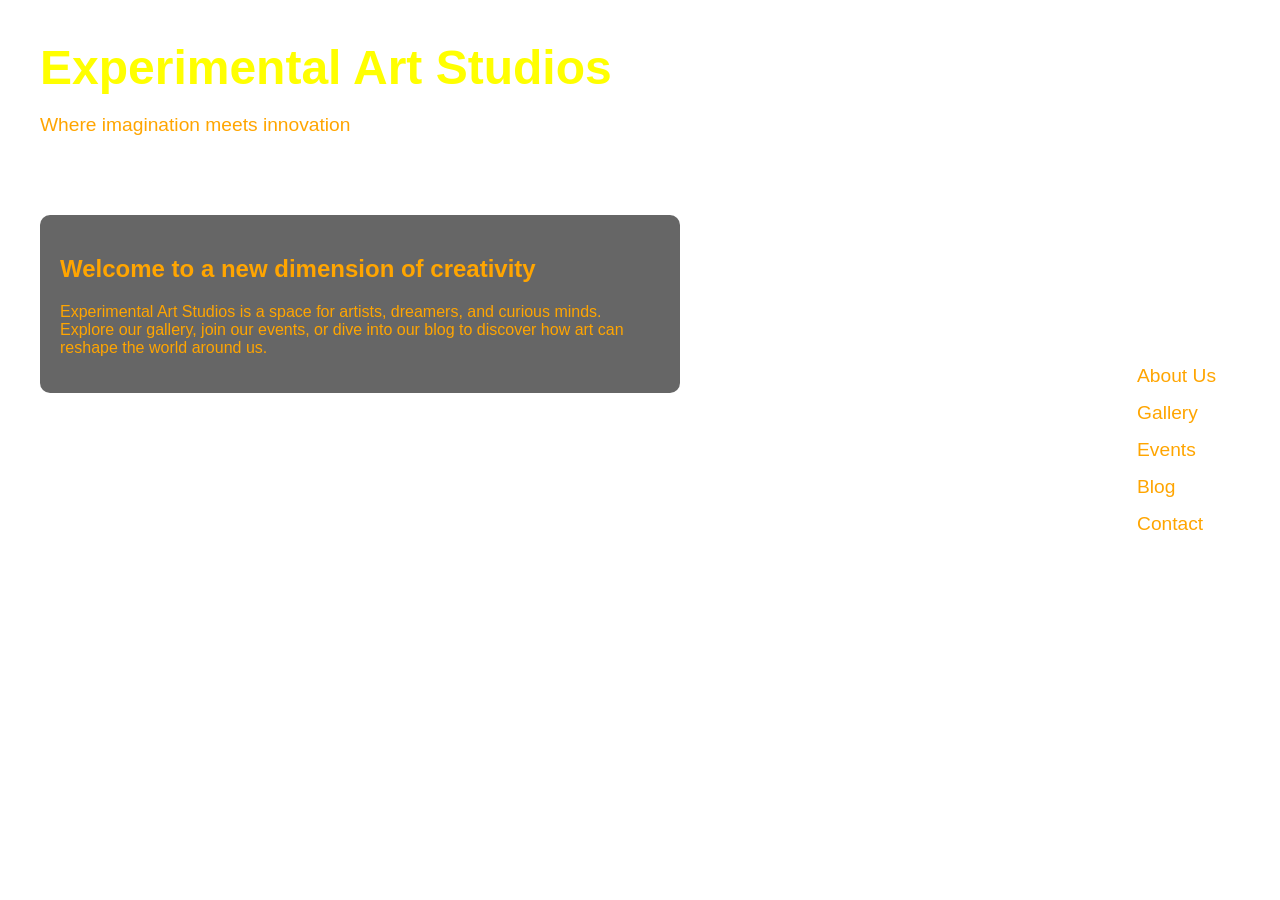
==== index.html @ 9878e800 "Add files via upload" ====
<!DOCTYPE html>
<html lang="en">
<head>
  <meta charset="UTF-8" />
  <meta name="viewport" content="width=device-width, initial-scale=1.0" />
  <title>Experimental Art Studios</title>
  <link rel="stylesheet" href="styles.css" />
</head>
<body>
  <div class="container">
    <header>
      <h1>Experimental Art Studios</h1>
      <p>Where imagination meets innovation</p>
    </header>

    <nav class="sidebar-links">
      <ul>
        <li><a href="about.html">About Us</a></li>
        <li><a href="gallery.html">Gallery</a></li>
        <li><a href="events.html">Events</a></li>
        <li><a href="blog.html">Blog</a></li>
        <li><a href="contact.html">Contact</a></li>
      </ul>
    </nav>

    <main>
      <section class="intro">
        <h2>Welcome to a new dimension of creativity</h2>
        <p>
          Experimental Art Studios is a space for artists, dreamers, and curious minds.
          Explore our gallery, join our events, or dive into our blog to discover how
          art can reshape the world around us.
        </p>
      </section>
    </main>
  </div>
</body>
</html>
---- styles.css ----
body {
  margin: 0;
  padding: 0;
  background-image: url('background.jpg'); /* Replace with your actual image path */
  background-size: cover;
  background-position: center;
  font-family: 'Segoe UI', Tahoma, Geneva, Verdana, sans-serif;
  color: orange;
}

.container {
  display: flex;
  flex-direction: column;
  align-items: flex-start;
  padding: 40px;
}

header {
  text-align: left;
  margin-bottom: 60px;
}

header h1 {
  font-size: 3em;
  color: yellow;
  margin: 0;
}

header p {
  font-size: 1.2em;
  color: orange;
}

.sidebar-links {
  position: absolute;
  top: 50%;
  right: 5%;
  transform: translateY(-50%);
}

.sidebar-links ul {
  list-style: none;
  padding: 0;
}

.sidebar-links li {
  margin: 15px 0;
}

.sidebar-links a {
  text-decoration: none;
  color: orange;
  font-size: 1.2em;
  transition: color 0.3s ease;
}

.sidebar-links a:hover {
  color: yellow;
}

.intro {
  max-width: 600px;
  background-color: rgba(0, 0, 0, 0.6);
  padding: 20px;
  border-radius: 10px;
}
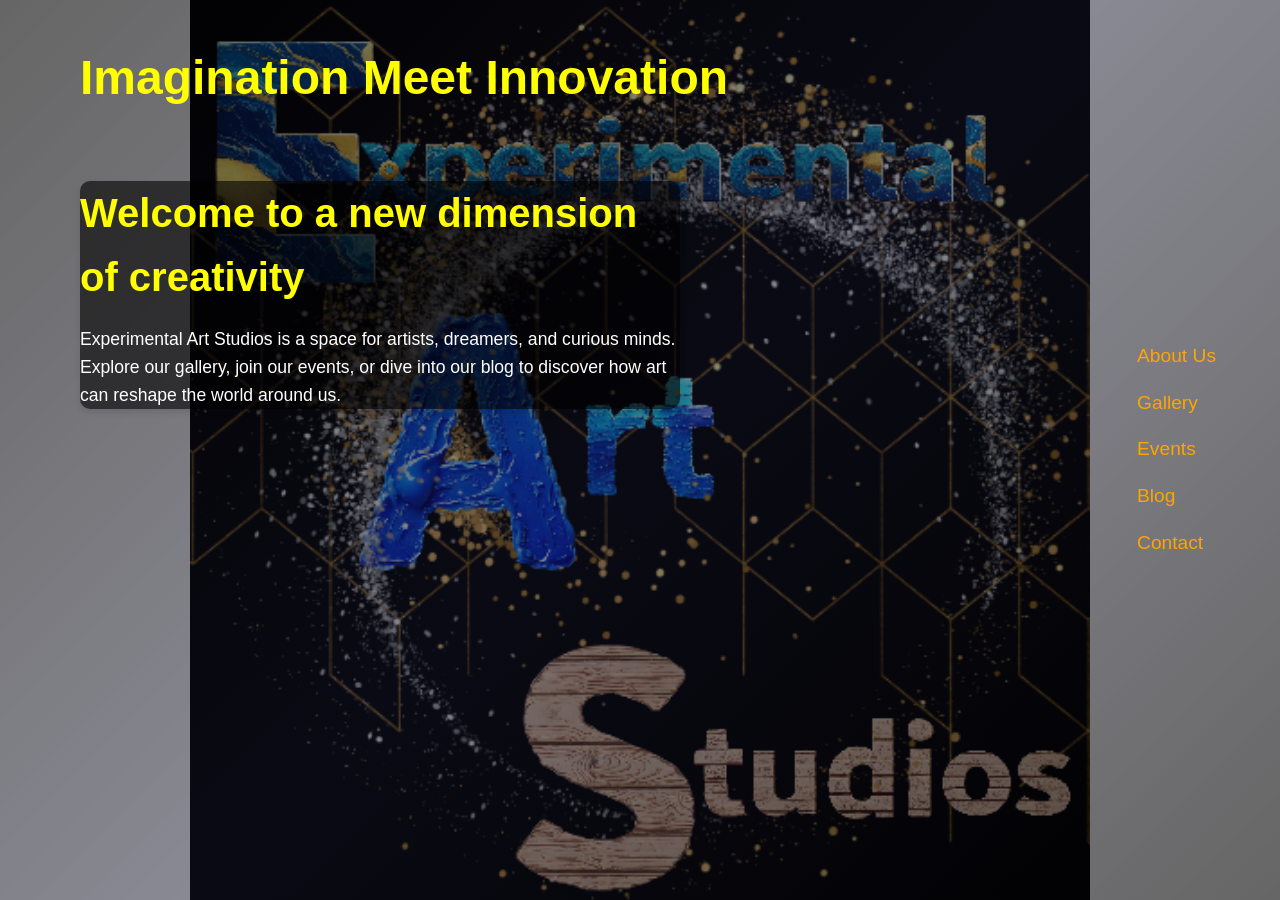
==== commit 08ceada4: "Add files via upload" ====
--- a/index.html
+++ b/index.html
@@ -3,17 +3,18 @@
 <head>
   <meta charset="UTF-8" />
   <meta name="viewport" content="width=device-width, initial-scale=1.0" />
+  <meta name="description" content="Experimental Art Studios - A space for artists, dreamers, and curious minds." />
   <title>Experimental Art Studios</title>
   <link rel="stylesheet" href="styles.css" />
 </head>
 <body>
   <div class="container">
     <header>
-      <h1>Experimental Art Studios</h1>
-      <p>Where imagination meets innovation</p>
+      <h1>Imagination Meet Innovation</h1>
+      <p aria-hidden="true"></p> <!-- Empty p tag for spacing, marked as hidden for accessibility -->
     </header>
 
-    <nav class="sidebar-links">
+    <nav class="sidebar-links" aria-label="Main Navigation">
       <ul>
         <li><a href="about.html">About Us</a></li>
         <li><a href="gallery.html">Gallery</a></li>
--- a/styles.css
+++ b/styles.css
@@ -1,66 +1,194 @@
-body {
-  margin: 0;
-  padding: 0;
-  background-image: url('background.jpg'); /* Replace with your actual image path */
-  background-size: cover;
-  background-position: center;
-  font-family: 'Segoe UI', Tahoma, Geneva, Verdana, sans-serif;
-  color: orange;
-}
-
-.container {
-  display: flex;
-  flex-direction: column;
-  align-items: flex-start;
-  padding: 40px;
-}
-
-header {
-  text-align: left;
-  margin-bottom: 60px;
-}
-
-header h1 {
-  font-size: 3em;
-  color: yellow;
-  margin: 0;
-}
-
-header p {
-  font-size: 1.2em;
-  color: orange;
-}
-
-.sidebar-links {
-  position: absolute;
-  top: 50%;
-  right: 5%;
-  transform: translateY(-50%);
-}
-
-.sidebar-links ul {
-  list-style: none;
-  padding: 0;
-}
-
-.sidebar-links li {
-  margin: 15px 0;
-}
-
-.sidebar-links a {
-  text-decoration: none;
-  color: orange;
-  font-size: 1.2em;
-  transition: color 0.3s ease;
-}
-
-.sidebar-links a:hover {
-  color: yellow;
-}
-
-.intro {
-  max-width: 600px;
-  background-color: rgba(0, 0, 0, 0.6);
-  padding: 20px;
-  border-radius: 10px;
-}
+/* Define CSS variables for consistency and maintainability */
+:root {
+  --primary-color: orange;
+  --secondary-color: yellow;
+  --background-overlay: rgba(0, 0, 0, 0.6);
+  --font-family: 'Segoe UI', Tahoma, Geneva, Verdana, sans-serif;
+  --max-width: 1200px;
+  --spacing-unit: 1rem;
+}
+
+/* Reset and base styles */
+* {
+  margin: 0;
+  padding: 0;
+  box-sizing: border-box;
+}
+
+body {
+  min-height: 100vh;
+  background-image: url('images/1stlogoExperimentalArtStudios.png');
+  background-size: contain; /* Ensures entire image is visible */
+  background-position: center top;
+  background-repeat: no-repeat;
+  background-attachment: scroll;
+  font-family: var(--font-family);
+  color: var(--primary-color);
+  display: flex;
+  justify-content: center;
+  align-items: flex-start;
+  line-height: 1.6;
+}
+
+/* Overlay for better text readability */
+body::before {
+  content: '';
+  position: fixed;
+  top: 0;
+  left: 0;
+  width: 100%;
+  height: 100%;
+  background: linear-gradient(
+    135deg,
+    var(--background-overlay) 0%,
+    rgba(20, 20, 40, 0.5) 50%,
+    var(--background-overlay) 100%
+  );
+  z-index: -1;
+}
+
+/* Container layout */
+.container {
+  max-width: var(--max-width);
+  width: 100%;
+  padding: calc(var(--spacing-unit) * 2.5);
+  display: flex;
+  flex-direction: column;
+  gap: calc(var(--spacing-unit) * 3);
+}
+
+/* Header styles */
+header {
+  text-align: left;
+}
+
+header h1 {
+  font-size: clamp(2rem, 5vw, 3em);
+  color: var(--secondary-color);
+  margin-bottom: var(--spacing-unit);
+}
+
+header p {
+  font-size: 1.2em;
+  color: var(--primary-color);
+}
+
+/* Navigation styles */
+.sidebar-links {
+  position: absolute;
+  top: 50%;
+  right: 5%;
+  transform: translateY(-50%);
+}
+
+.sidebar-links ul {
+  list-style: none;
+  padding: 0;
+}
+
+.sidebar-links li {
+  margin: var(--spacing-unit) 0;
+}
+
+.sidebar-links a {
+  text-decoration: none;
+  color: var(--primary-color);
+  font-size: 1.2em;
+  transition: color 0.3s ease;
+}
+
+.sidebar-links a:hover,
+.sidebar-links a:focus {
+  color: var(--secondary-color);
+  outline: none; /* Remove default focus outline for custom styling */
+}
+
+/* Main content styles */
+main {
+  flex: 1;
+  display: flex;
+  align-items: center;
+}
+
+.intro {
+  max-width: 600px;
+  background-color: var(--background-overlay);
+  padding: var(--spacing-unit) * 1.25;
+  border-radius: 10px;
+  box-shadow: 0 4px 6px rgba(0, 0, 0, 0.1);
+}
+
+.intro h2 {
+  font-size: clamp(1.5rem, 4vw, 2.5rem);
+  margin-bottom: var(--spacing-unit);
+  color: var(--secondary-color);
+}
+
+.intro p {
+  font-size: 1.1em;
+  color: white;
+}
+
+/* Responsive design */
+@media (max-width: 768px) {
+  .container {
+    padding: var(--spacing-unit) * 1.5;
+    gap: var(--spacing-unit) * 2;
+  }
+
+  .sidebar-links {
+    position: static;
+    transform: none;
+    width: 100%;
+    margin: var(--spacing-unit) 0;
+  }
+
+  .sidebar-links ul {
+    display: flex;
+    flex-wrap: wrap;
+    justify-content: center;
+    gap: var(--spacing-unit);
+  }
+
+  .sidebar-links li {
+    margin: 0;
+  }
+
+  .sidebar-links a {
+    padding: 0.5em 1em;
+    width: 100%;
+    text-align: center;
+    background: rgba(255, 255, 255, 0.1);
+    border-radius: 5px;
+  }
+
+  header {
+    text-align: center;
+  }
+
+  .intro {
+    padding: var(--spacing-unit);
+  }
+}
+
+@media (max-width: 480px) {
+  .sidebar-links a {
+    width: 100%;
+    padding: 0.4em 0.8em;
+  }
+
+  header h1 {
+    font-size: clamp(1.5rem, 5vw, 2.5em);
+  }
+
+  .intro {
+    padding: calc(var(--spacing-unit) * 0.75);
+  }
+}
+
+/* High-resolution displays */
+@media (-webkit-min-device-pixel-ratio: 2), (min-resolution: 192dpi) {
+  body {
+    background-image: url('images/1stlogoExperimentalArtStudios@2x.png'); /* High-res version placeholder */
+  }
+}
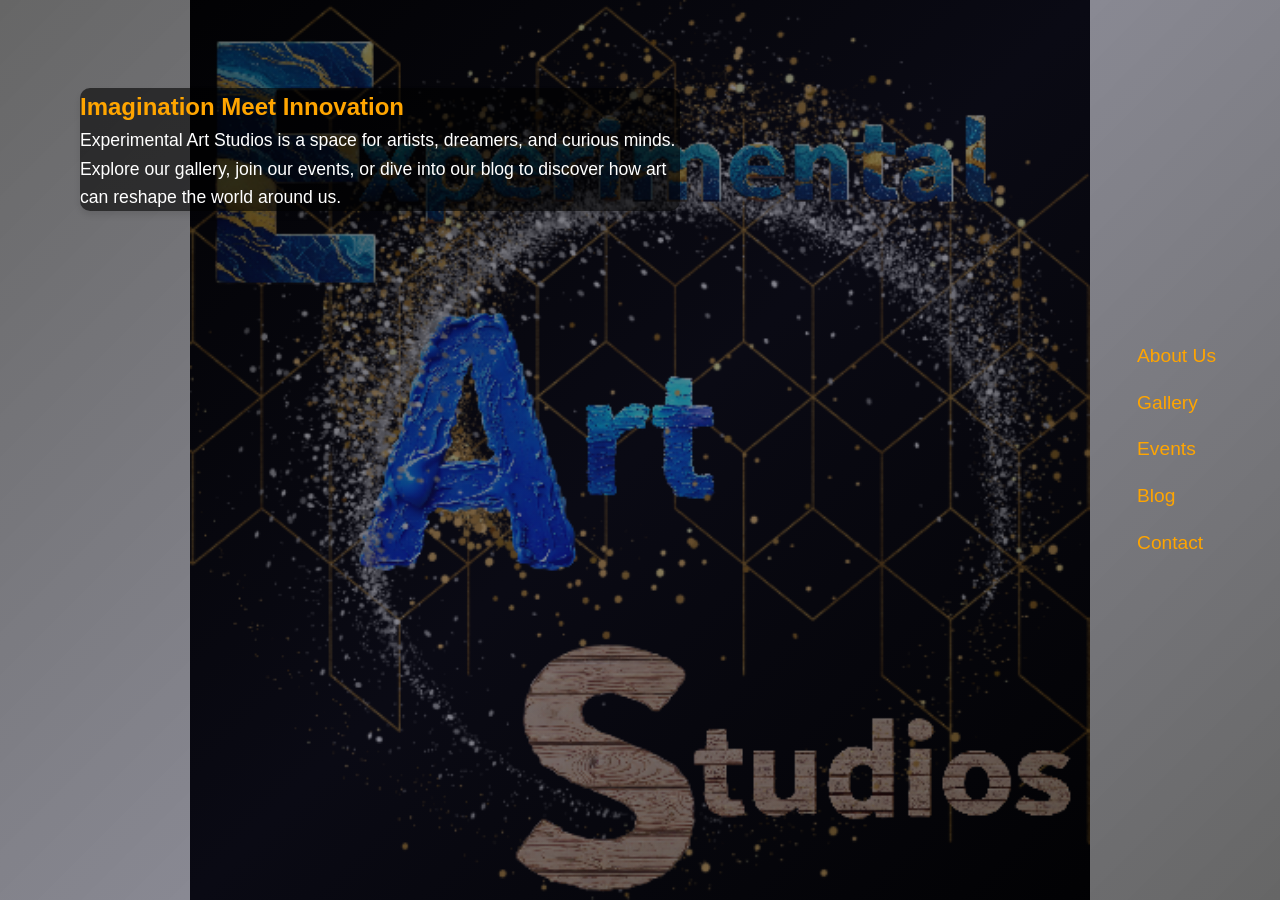
==== commit ab5fbccb: "Add files via upload" ====
--- a/index.html
+++ b/index.html
@@ -9,8 +9,7 @@
 </head>
 <body>
   <div class="container">
-    <header>
-      <h1>Imagination Meet Innovation</h1>
+    <header class="header-image">
       <p aria-hidden="true"></p> <!-- Empty p tag for spacing, marked as hidden for accessibility -->
     </header>
 
@@ -26,7 +25,7 @@
 
     <main>
       <section class="intro">
-        <h2>Welcome to a new dimension of creativity</h2>
+        <h1>Imagination Meet Innovation</h1>
         <p>
           Experimental Art Studios is a space for artists, dreamers, and curious minds.
           Explore our gallery, join our events, or dive into our blog to discover how
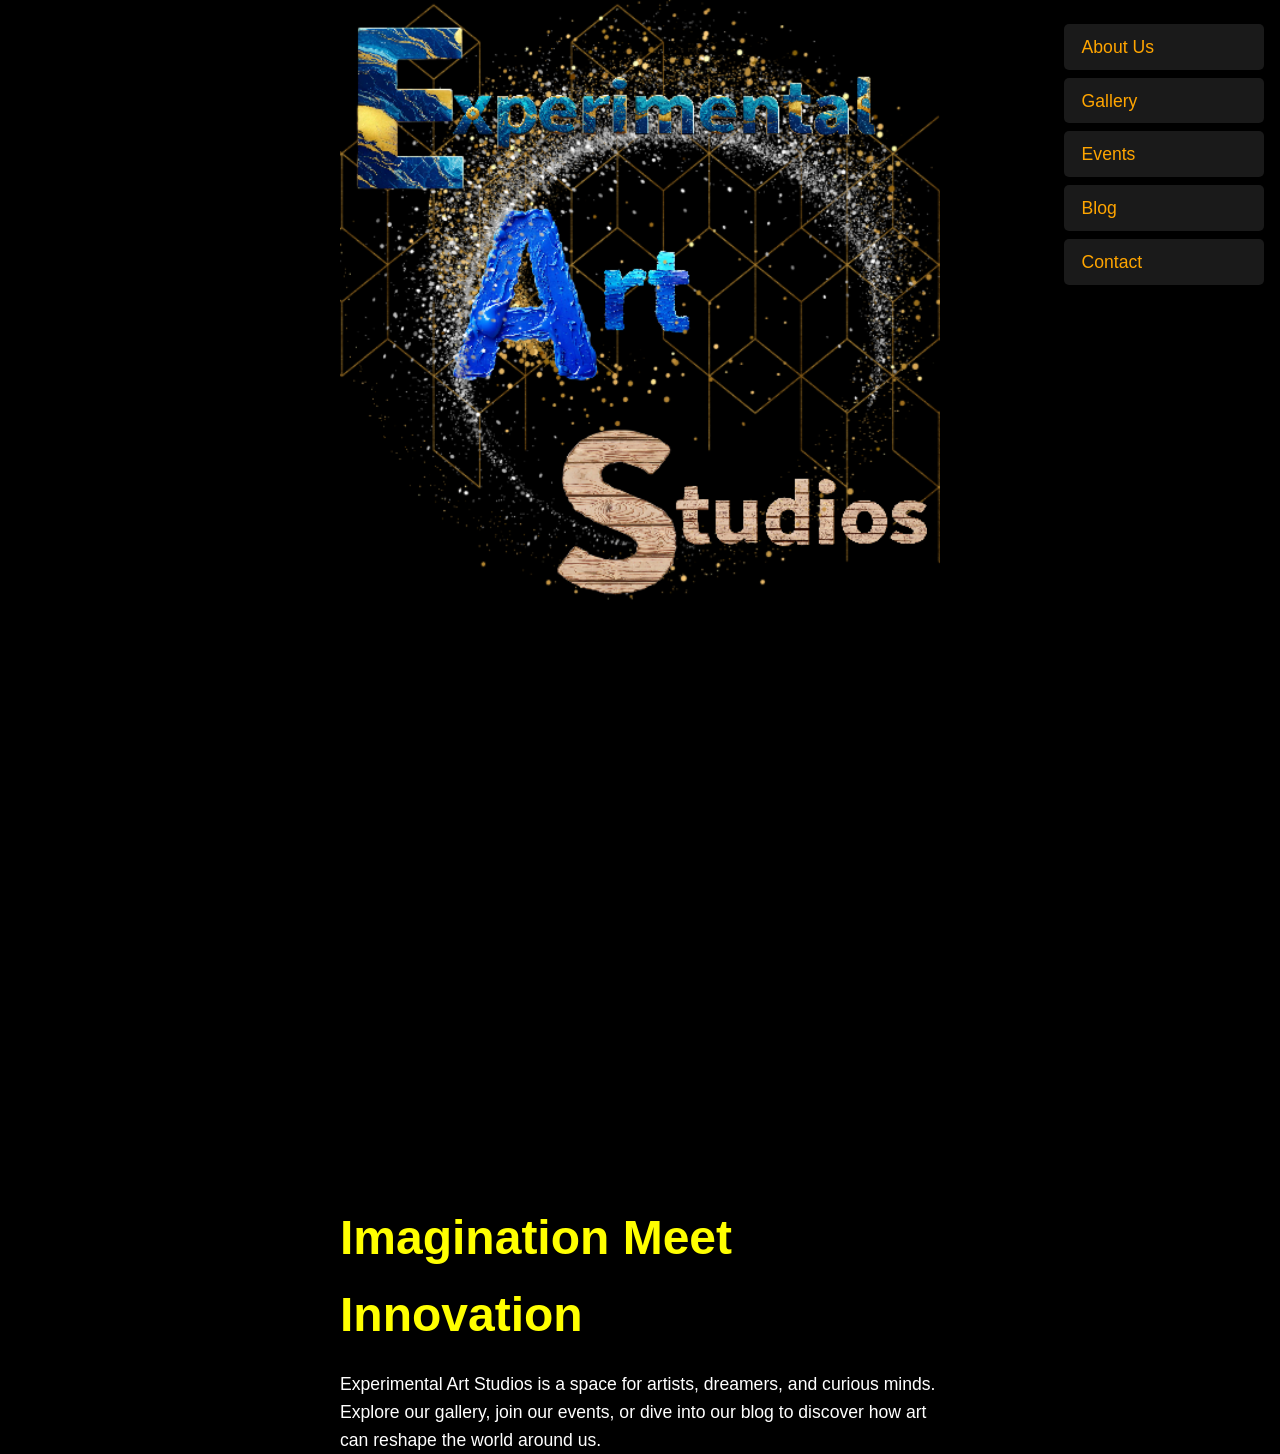
==== commit ffe1d095: "Fix HTML formatting and ensure proper structure" ====
--- a/index.html
+++ b/index.html
@@ -22,7 +22,6 @@
         <li><a href="contact.html">Contact</a></li>
       </ul>
     </nav>
-
     <main>
       <section class="intro">
         <h1>Imagination Meet Innovation</h1>
@@ -35,4 +34,5 @@
     </main>
   </div>
 </body>
-</html>+
+</html>
--- a/styles.css
+++ b/styles.css
@@ -6,6 +6,7 @@
   --font-family: 'Segoe UI', Tahoma, Geneva, Verdana, sans-serif;
   --max-width: 1200px;
   --spacing-unit: 1rem;
+  --header-height: 600px; /* Further increased to make the background image larger */
 }
 
 /* Reset and base styles */
@@ -17,68 +18,46 @@
 
 body {
   min-height: 100vh;
-  background-image: url('images/1stlogoExperimentalArtStudios.png');
-  background-size: contain; /* Ensures entire image is visible */
-  background-position: center top;
-  background-repeat: no-repeat;
-  background-attachment: scroll;
+  background-color: #000; /* Black background for the rest of the page */
   font-family: var(--font-family);
   color: var(--primary-color);
+  line-height: 1.6;
   display: flex;
   justify-content: center;
-  align-items: flex-start;
-  line-height: 1.6;
 }
 
-/* Overlay for better text readability */
-body::before {
-  content: '';
-  position: fixed;
-  top: 0;
-  left: 0;
+/* Header with background image */
+.header-image {
   width: 100%;
-  height: 100%;
-  background: linear-gradient(
-    135deg,
-    var(--background-overlay) 0%,
-    rgba(20, 20, 40, 0.5) 50%,
-    var(--background-overlay) 100%
-  );
-  z-index: -1;
+  height: var(--header-height);
+  background-image: url('images/1stlogoExperimentalArtStudios.png');
+  background-size: contain; /* Changed back to contain to show the full image without cutting off */
+  background-position: center center; /* Centered for better visibility on larger size */
+  background-repeat: no-repeat;
+  position: relative;
+  z-index: 1; /* Ensures header stays above other content */
+}
+
+.header-image p {
+  display: none; /* Removed empty p tag styling since it's hidden */
 }
 
 /* Container layout */
 .container {
   max-width: var(--max-width);
   width: 100%;
-  padding: calc(var(--spacing-unit) * 2.5);
   display: flex;
   flex-direction: column;
-  gap: calc(var(--spacing-unit) * 3);
-}
-
-/* Header styles */
-header {
-  text-align: left;
-}
-
-header h1 {
-  font-size: clamp(2rem, 5vw, 3em);
-  color: var(--secondary-color);
-  margin-bottom: var(--spacing-unit);
-}
-
-header p {
-  font-size: 1.2em;
-  color: var(--primary-color);
+  align-items: center;
 }
 
 /* Navigation styles */
 .sidebar-links {
   position: absolute;
-  top: 50%;
-  right: 5%;
-  transform: translateY(-50%);
+  top: var(--spacing-unit);
+  right: var(--spacing-unit);
+  width: 200px;
+  z-index: 2; /* Ensures sidebar stays above main content */
 }
 
 .sidebar-links ul {
@@ -87,60 +66,68 @@
 }
 
 .sidebar-links li {
-  margin: var(--spacing-unit) 0;
+  margin: calc(var(--spacing-unit) / 2) 0;
 }
 
 .sidebar-links a {
+  display: block;
   text-decoration: none;
   color: var(--primary-color);
-  font-size: 1.2em;
-  transition: color 0.3s ease;
+  font-size: 1.1em;
+  padding: 0.5em 1em;
+  background: rgba(255, 255, 255, 0.1);
+  border-radius: 5px;
+  transition: all 0.3s ease;
 }
 
 .sidebar-links a:hover,
 .sidebar-links a:focus {
   color: var(--secondary-color);
-  outline: none; /* Remove default focus outline for custom styling */
+  background: rgba(255, 255, 255, 0.2);
+  outline: none;
 }
 
 /* Main content styles */
 main {
-  flex: 1;
-  display: flex;
-  align-items: center;
+  width: 100%;
+  padding: var(--spacing-unit) * 2;
+  background-color: #000; /* Matches body background */
+  z-index: 0; /* Ensures main stays below header and sidebar */
+  margin-top: var(--header-height); /* Pushes main below the larger header image */
 }
 
 .intro {
   max-width: 600px;
+  margin: 0 auto;
+  padding: var(--spacing-unit) * 1.25;
   background-color: var(--background-overlay);
-  padding: var(--spacing-unit) * 1.25;
   border-radius: 10px;
   box-shadow: 0 4px 6px rgba(0, 0, 0, 0.1);
+  color: white;
 }
 
-.intro h2 {
-  font-size: clamp(1.5rem, 4vw, 2.5rem);
+.intro h1 {
+  font-size: clamp(2rem, 5vw, 3em);
   margin-bottom: var(--spacing-unit);
   color: var(--secondary-color);
+  text-shadow: 2px 2px 4px rgba(0, 0, 0, 0.7);
 }
 
 .intro p {
   font-size: 1.1em;
-  color: white;
 }
 
 /* Responsive design */
 @media (max-width: 768px) {
-  .container {
-    padding: var(--spacing-unit) * 1.5;
-    gap: var(--spacing-unit) * 2;
+  .header-image {
+    height: 400px; /* Increased from 350px */
   }
 
   .sidebar-links {
     position: static;
-    transform: none;
     width: 100%;
-    margin: var(--spacing-unit) 0;
+    margin-top: var(--spacing-unit);
+    z-index: 2;
   }
 
   .sidebar-links ul {
@@ -155,40 +142,50 @@
   }
 
   .sidebar-links a {
-    padding: 0.5em 1em;
     width: 100%;
     text-align: center;
-    background: rgba(255, 255, 255, 0.1);
-    border-radius: 5px;
   }
 
-  header {
-    text-align: center;
+  main {
+    margin-top: 400px; /* Adjusted to match larger height */
+    padding: var(--spacing-unit);
   }
 
   .intro {
     padding: var(--spacing-unit);
   }
+
+  .intro h1 {
+    font-size: clamp(1.5rem, 5vw, 2.5em);
+  }
 }
 
 @media (max-width: 480px) {
+  .header-image {
+    height: 300px; /* Increased from 250px */
+  }
+
   .sidebar-links a {
-    width: 100%;
     padding: 0.4em 0.8em;
   }
 
-  header h1 {
-    font-size: clamp(1.5rem, 5vw, 2.5em);
+  main {
+    margin-top: 300px; /* Adjusted to match larger height */
+    padding: calc(var(--spacing-unit) * 0.75);
   }
 
   .intro {
     padding: calc(var(--spacing-unit) * 0.75);
   }
+
+  .intro h1 {
+    font-size: clamp(1.2rem, 5vw, 2em);
+  }
 }
 
 /* High-resolution displays */
 @media (-webkit-min-device-pixel-ratio: 2), (min-resolution: 192dpi) {
-  body {
+  .header-image {
     background-image: url('images/1stlogoExperimentalArtStudios@2x.png'); /* High-res version placeholder */
   }
 }
